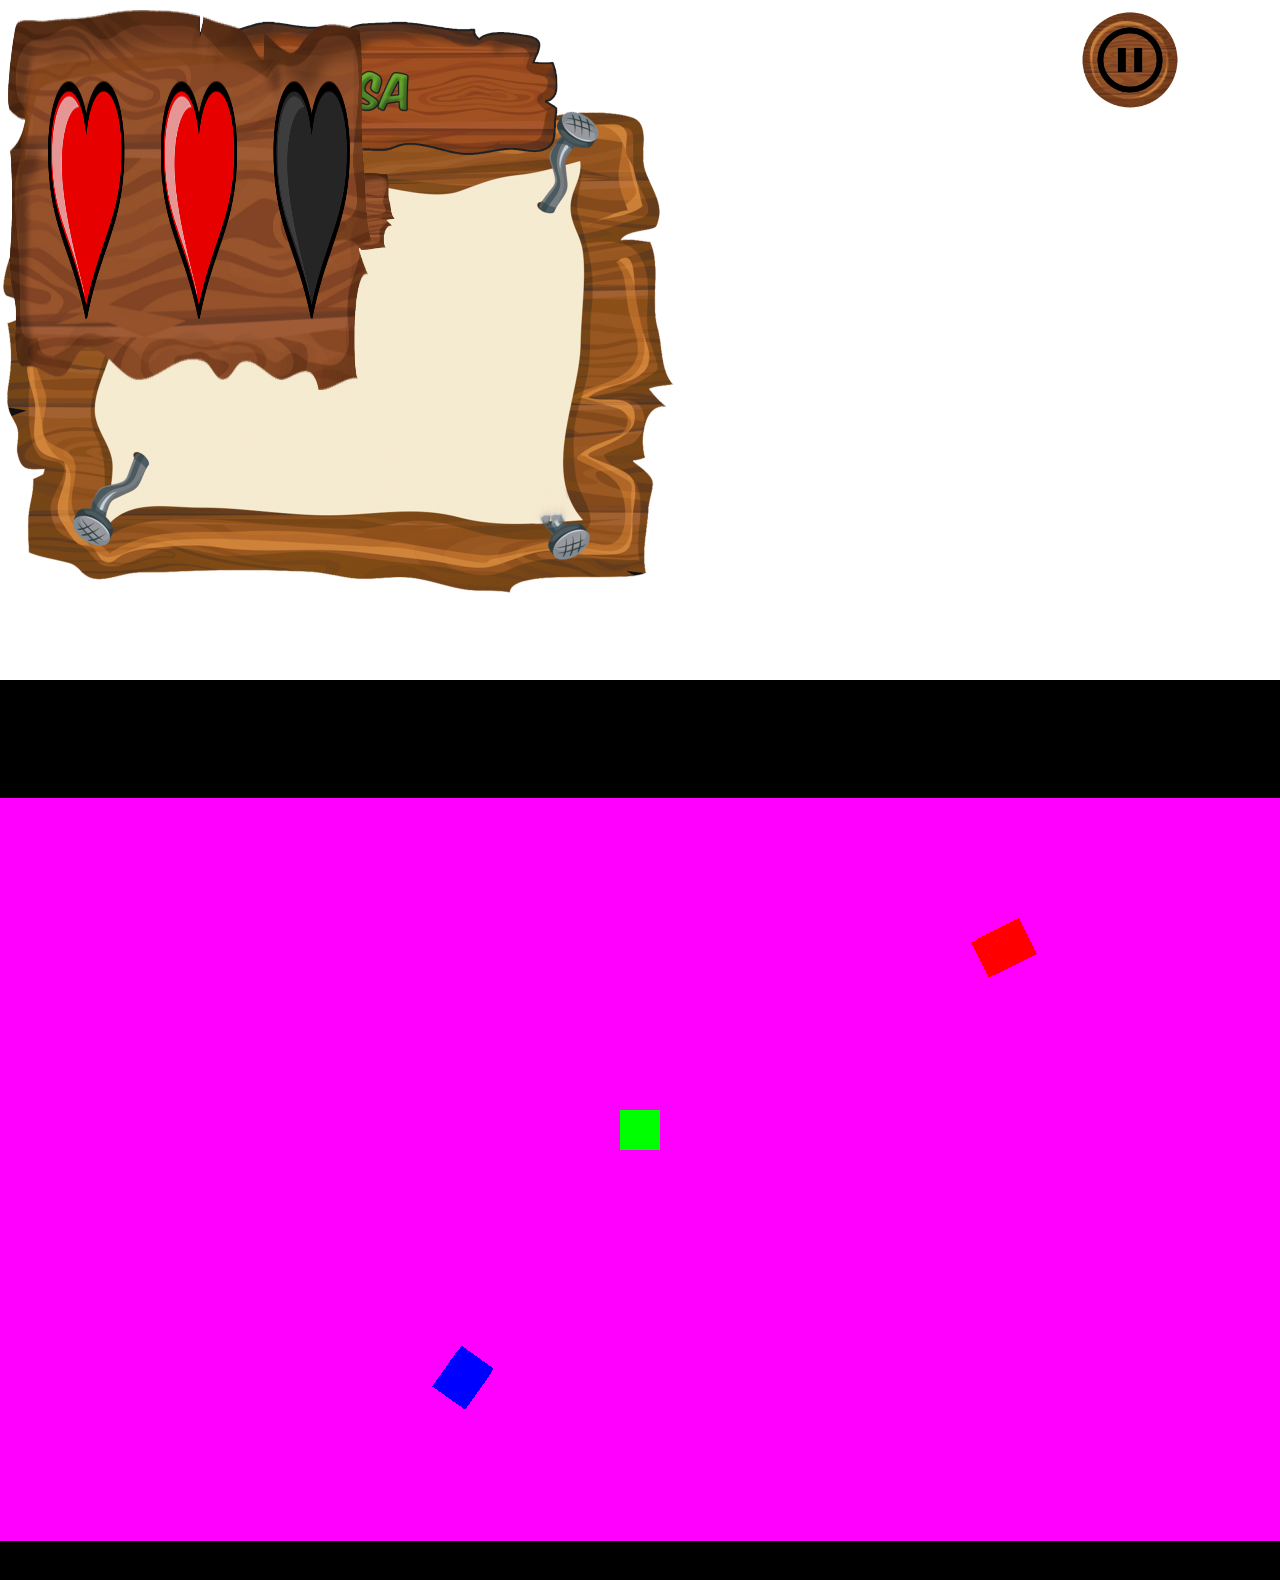
==== views/game.html @ 37ec0772 "Avance 1" ====
<!DOCTYPE html>
<html lang="en">
<head>
    <meta charset="UTF-8">
    <meta http-equiv="X-UA-Compatible" content="IE=edge">
    <meta name="viewport" content="width=device-width, initial-scale=1.0">
    <title>Document</title>
    <link rel="stylesheet" href="../css/game.css">
    <link href="https://cdn.jsdelivr.net/npm/bootstrap@5.1.1/dist/css/bootstrap.min.css" rel="stylesheet" integrity="sha384-F3w7mX95PdgyTmZZMECAngseQB83DfGTowi0iMjiWaeVhAn4FJkqJByhZMI3AhiU" crossorigin="anonymous">
    <script src="https://cdn.jsdelivr.net/npm/bootstrap@5.1.1/dist/js/bootstrap.bundle.min.js" integrity="sha384-/bQdsTh/da6pkI1MST/rWKFNjaCP5gBSY4sEBT38Q/9RBh9AH40zEOg7Hlq2THRZ" crossorigin="anonymous"></script>

    <script src="https://ajax.googleapis.com/ajax/libs/jquery/3.6.0/jquery.min.js"></script>
</head>
<style>

</style>
<body>

    <div id="vida">
        
        <img src="../Assets/Botones/corazones.png" class="img-fluid" width="380px" height="380px" alt="">
        
    </div>

    <div id="puntuaciónImage">
        
        <input type="image" id="btnPause" data-bs-toggle="modal" data-bs-target="#pauseModal" type="image" src="../Assets/Botones/btnPause.png" class="img-fluid btnScale" width="100px" height="100px" alt="">
        
    </div>

    

    <div class="modal fade" id="pauseModal" data-bs-backdrop="static" data-bs-keyboard="false" tabindex="-1" aria-labelledby="exampleModalLabel" aria-hidden="true">
        <div class="modal-dialog modal-dialog-centered">
          <div class="modal-content modal-content-skip">
            <div class="modal-body mx-auto d-flex">
             <img src="../Assets/Botones/Pausa_Menu.png" class="img-fluid" alt="">
            <input type="image" src="../Assets/Botones/btnResume.png" id="btnResume" class="btnScale" height="80" width="240" data-bs-dismiss="modal"></input>
            <input type="image" src="../Assets/Botones/Ir_Menu.png" id="btnMainMenu" class="btnScale" height="80" width="240"  ></input>
            </div>
            
              
            
          </div>
        </div>
    </div>

</body>
<script src="../js/three.js"></script>
<script src="../js/main.js"></script>
</html>
---- css/game.css ----
body{
    margin:0;
}
canvas{
    width:100%;
    height:100%;
}

.btnScale{
    transition: transform 0.5s;
}

.btnScale:hover{
transform: scale(1.2);
transition: transform 0.5s;
}

#puntuaciónImage {
position: absolute;
top: 10px;
right:100px;
width: 100%;
text-align: right;
z-index: 100;
display:block;
color:blue;
}

#vida {
position: absolute;
top: 10px;
width: 100%;
text-align: left;
z-index: 100;
display:block;
}

.modal-content-skip{
    background-color: rgba(0,0,0,.0001)!important; 
    border: rgba(0,0,0,.0001)!important; 
}

.modal-footer-skip{
    border: rgba(0,0,0,.0001)!important; 
}

#btnResume{
    position:absolute;
    top:170px;
    left:160px;
  
}


#btnMainMenu{
    position:absolute;
    top:270px;
    left:110px;
}
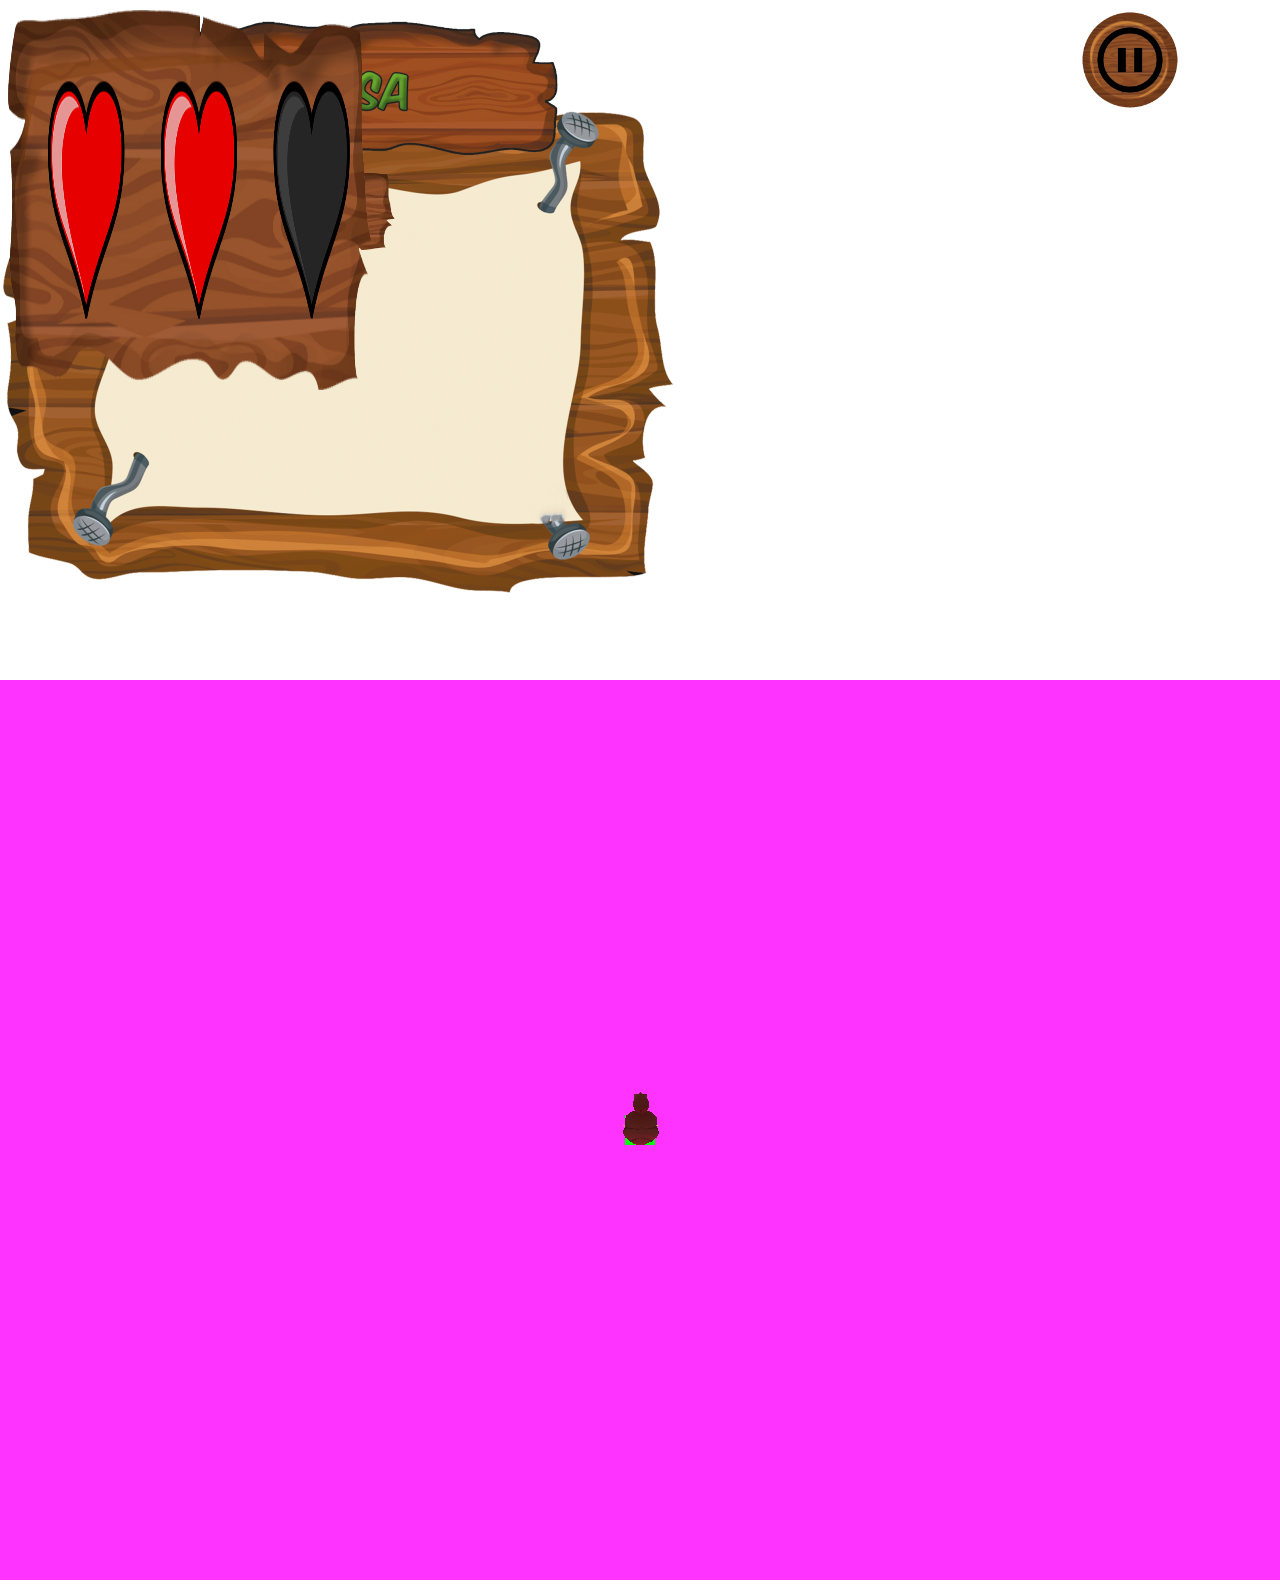
==== commit 90cc03ef: "Carga de Modelos" ====
--- a/views/game.html
+++ b/views/game.html
@@ -46,6 +46,12 @@
     </div>
 
 </body>
-<script src="../js/three.js"></script>
-<script src="../js/main.js"></script>
+
+<script type="text/javascript" src="../js/FBXLoaders/three2.js"></script>
+<script type="text/javascript" src="../js/FBXLoaders/MTLLoader.js"></script>
+<script type="text/javascript" src="../js/FBXLoaders/FBXLoader.js"></script>
+<script type="text/javascript" src="../js/FBXLoaders/OBJLoader.js"></script>
+<script type="text/javascript" src="../js/FBXLoaders/inflate.min.js"></script>
+<script type="text/javascript" src="../js/main.js"></script>
+
 </html>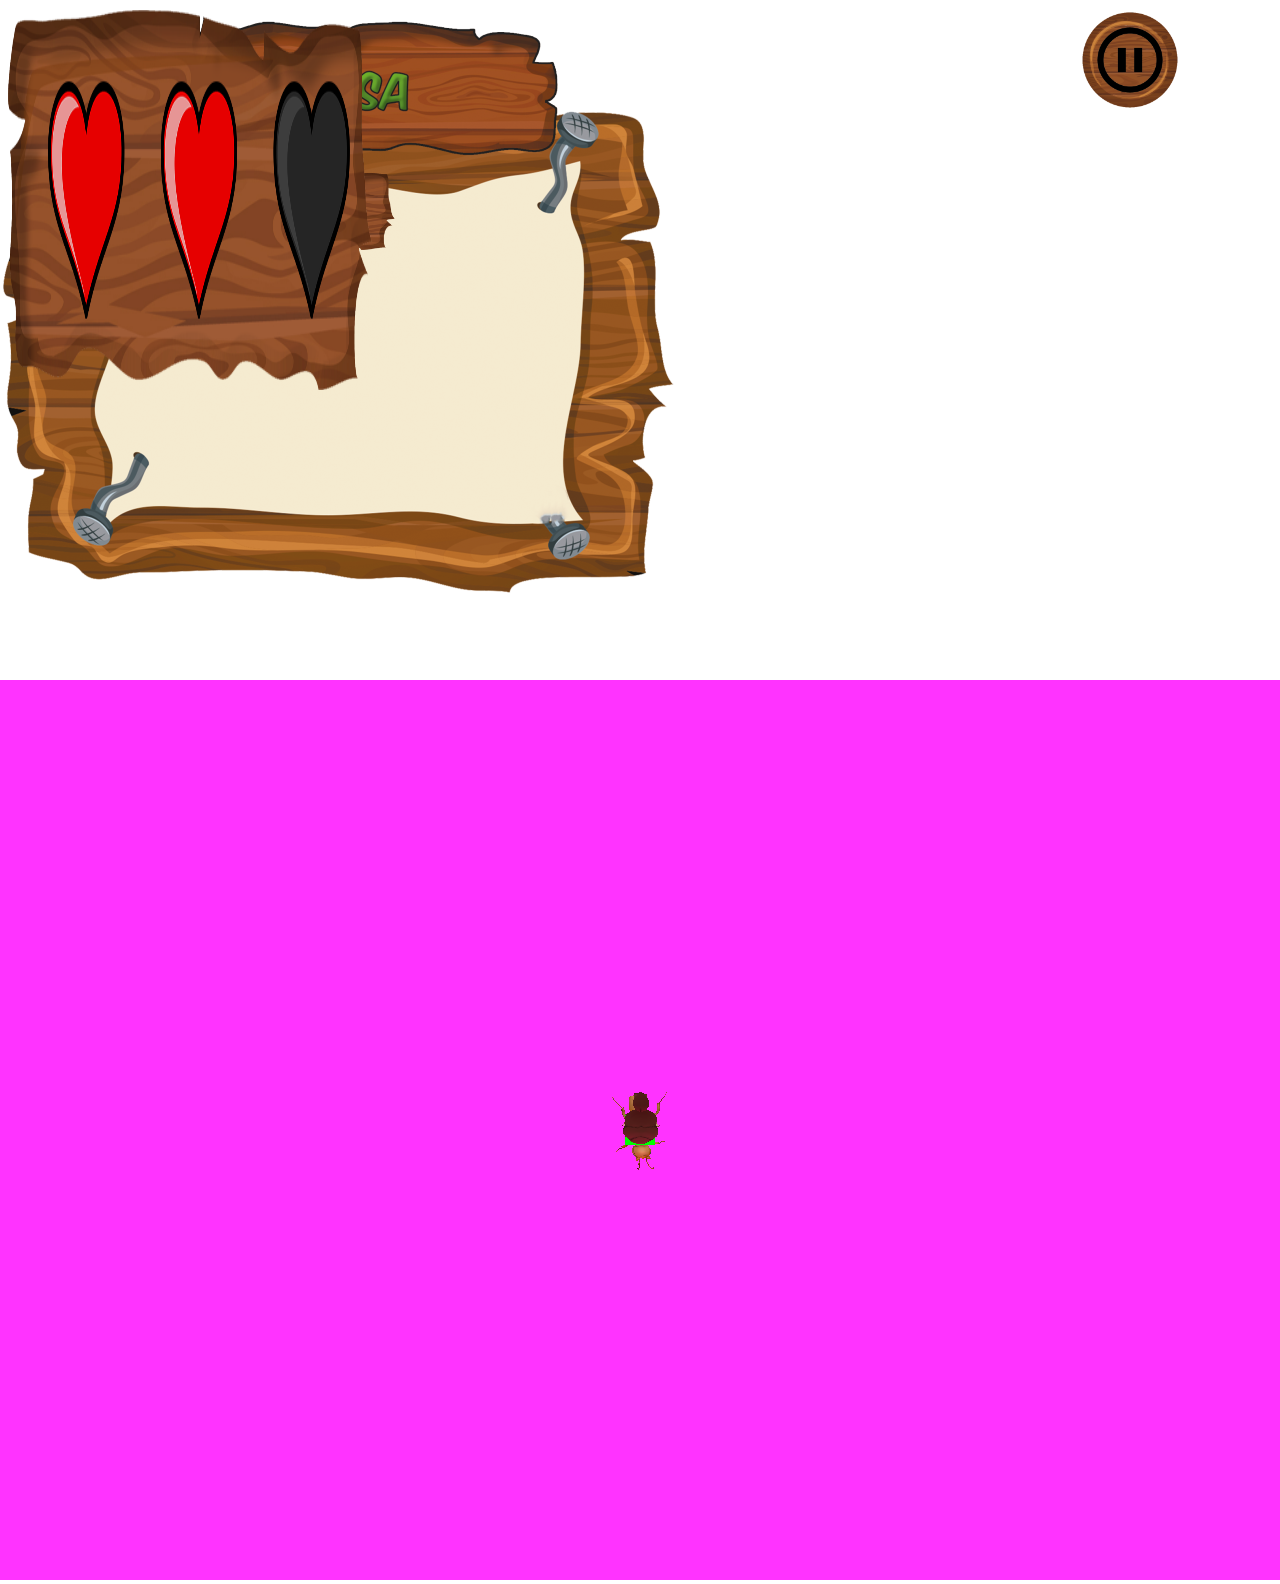
==== commit 6c1be23f: "Estructuración 1" ====
--- a/views/game.html
+++ b/views/game.html
@@ -52,6 +52,9 @@
 <script type="text/javascript" src="../js/FBXLoaders/FBXLoader.js"></script>
 <script type="text/javascript" src="../js/FBXLoaders/OBJLoader.js"></script>
 <script type="text/javascript" src="../js/FBXLoaders/inflate.min.js"></script>
+<script type="text/javascript" src="../js/models/gameAppClass.js"></script>
+<script type="text/javascript" src="../js/models/enemyClass.js"></script>
+<script type="text/javascript" src="../js/models/enemyGen.js"></script>
 <script type="text/javascript" src="../js/main.js"></script>
 
 </html>--- a/css/game.css
+++ b/css/game.css
@@ -1,5 +1,6 @@
 body{
     margin:0;
+    overflow: hidden
 }
 canvas{
     width:100%;
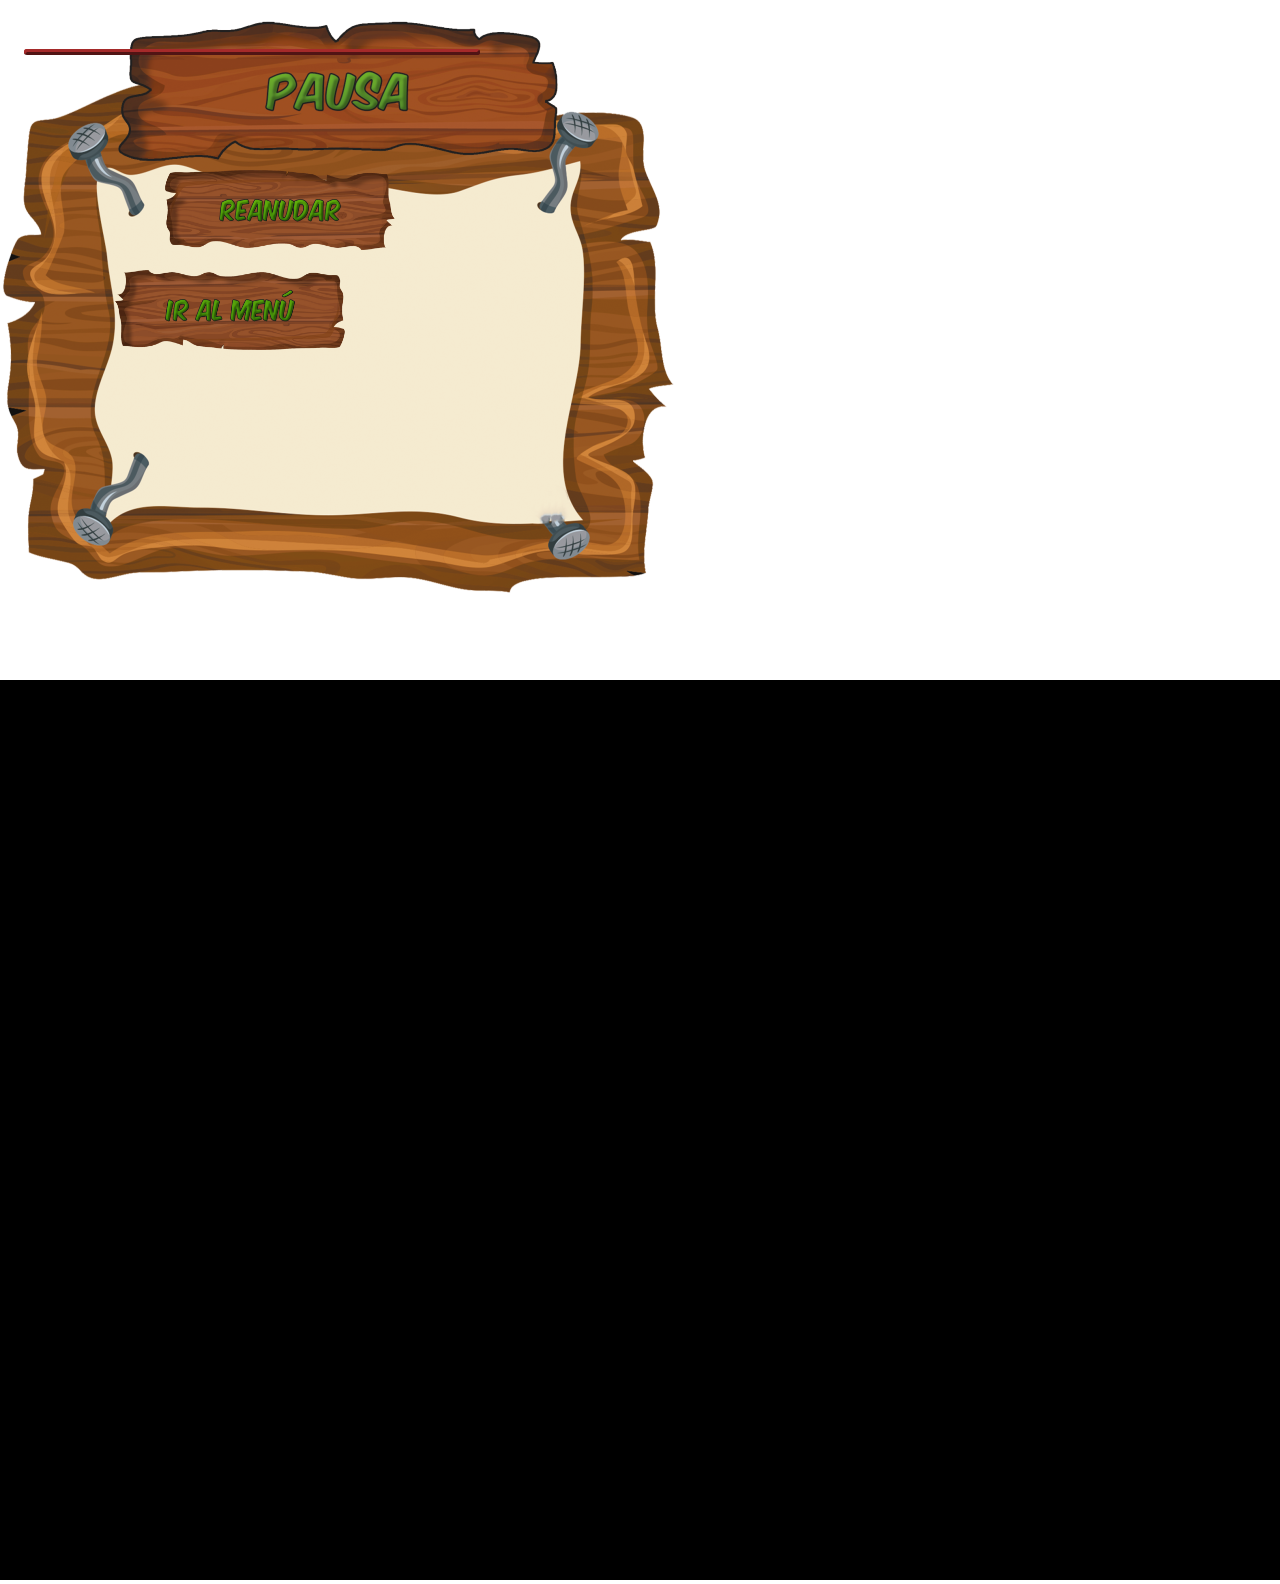
==== commit ed08468b: "Entrega Segundo avance" ====
--- a/views/game.html
+++ b/views/game.html
@@ -4,7 +4,8 @@
     <meta charset="UTF-8">
     <meta http-equiv="X-UA-Compatible" content="IE=edge">
     <meta name="viewport" content="width=device-width, initial-scale=1.0">
-    <title>Document</title>
+    <title>Garden Rush</title>
+    <link rel="icon" href="../Assets/Imagenes/icon.png">
     <link rel="stylesheet" href="../css/game.css">
     <link href="https://cdn.jsdelivr.net/npm/bootstrap@5.1.1/dist/css/bootstrap.min.css" rel="stylesheet" integrity="sha384-F3w7mX95PdgyTmZZMECAngseQB83DfGTowi0iMjiWaeVhAn4FJkqJByhZMI3AhiU" crossorigin="anonymous">
     <script src="https://cdn.jsdelivr.net/npm/bootstrap@5.1.1/dist/js/bootstrap.bundle.min.js" integrity="sha384-/bQdsTh/da6pkI1MST/rWKFNjaCP5gBSY4sEBT38Q/9RBh9AH40zEOg7Hlq2THRZ" crossorigin="anonymous"></script>
@@ -16,15 +17,28 @@
 </style>
 <body>
 
-    <div id="vida">
+    <div id="player1-health">
+        <div class="progress">
+            <div class="progress-done" style="width: 300px">
+              
+                
+              
+            </div>
+          </div>
         
-        <img src="../Assets/Botones/corazones.png" class="img-fluid" width="380px" height="380px" alt="">
         
     </div>
 
-    <div id="puntuaciónImage">
+    <div id="player2-health">
         
-        <input type="image" id="btnPause" data-bs-toggle="modal" data-bs-target="#pauseModal" type="image" src="../Assets/Botones/btnPause.png" class="img-fluid btnScale" width="100px" height="100px" alt="">
+        <div class="progress">
+            <div class="progress-done" style="width: 300px">
+              
+                
+              
+            </div>
+          </div>
+          <!--<input type="image" id="btnPause" data-bs-toggle="modal" data-bs-target="#pauseModal" type="image" src="../Assets/Botones/btnPause.png" class="img-fluid btnScale" width="100px" height="100px" alt=""> -->
         
     </div>
 
@@ -53,8 +67,12 @@
 <script type="text/javascript" src="../js/FBXLoaders/OBJLoader.js"></script>
 <script type="text/javascript" src="../js/FBXLoaders/inflate.min.js"></script>
 <script type="text/javascript" src="../js/models/gameAppClass.js"></script>
+<script type="text/javascript" src="../js/models/playerClass.js"></script>
 <script type="text/javascript" src="../js/models/enemyClass.js"></script>
-<script type="text/javascript" src="../js/models/enemyGen.js"></script>
+
+<script type="text/javascript" src="../js/Scenes/firstScene.js"></script>
+<script type="text/javascript" src="../js/Scenes/secondScene.js"></script>
+<script type="text/javascript" src="../js/Scenes/thirdScene.js"></script>
 <script type="text/javascript" src="../js/main.js"></script>
 
 </html>--- a/css/game.css
+++ b/css/game.css
@@ -1,60 +1,81 @@
-body{
-    margin:0;
-    overflow: hidden
+body {
+  margin: 0;
+  overflow: hidden;
 }
-canvas{
-    width:100%;
-    height:100%;
+canvas {
+  width: 100%;
+  height: 100%;
 }
 
-.btnScale{
-    transition: transform 0.5s;
+.btnScale {
+  transition: transform 0.5s;
 }
 
-.btnScale:hover{
-transform: scale(1.2);
-transition: transform 0.5s;
+.btnScale:hover {
+  transform: scale(1.2);
+  transition: transform 0.5s;
 }
 
-#puntuaciónImage {
-position: absolute;
-top: 10px;
-right:100px;
-width: 100%;
-text-align: right;
-z-index: 100;
-display:block;
-color:blue;
+#player2-health {
+  position: absolute;
+  top: 50px;
+  left: 1450px;
+  width: 100%;
+  text-align: right;
+  z-index: 100;
+  display: block;
+  color: blue;
 }
 
-#vida {
-position: absolute;
-top: 10px;
-width: 100%;
-text-align: left;
-z-index: 100;
-display:block;
+#player1-health {
+  position: absolute;
+  top: 50px;
+  left: 100px;
+
+  width: 100%;
+  text-align: left;
+  z-index: 100;
+  display: block;
 }
 
-.modal-content-skip{
-    background-color: rgba(0,0,0,.0001)!important; 
-    border: rgba(0,0,0,.0001)!important; 
+.modal-content-skip {
+  background-color: rgba(0, 0, 0, 0.0001) !important;
+  border: rgba(0, 0, 0, 0.0001) !important;
 }
 
-.modal-footer-skip{
-    border: rgba(0,0,0,.0001)!important; 
+.modal-footer-skip {
+  border: rgba(0, 0, 0, 0.0001) !important;
 }
 
-#btnResume{
-    position:absolute;
-    top:170px;
-    left:160px;
-  
+#btnResume {
+  position: absolute;
+  top: 170px;
+  left: 160px;
 }
 
+.progress {
+  transform: scale(1.5);
+  background-image: url("../Assets/Botones/Barra_fondo.png");
+  border-radius: 50px;
+  border-style: outset;
+  border-width: 2px;
+  border-color: brown;
+  height: 150%;
+  width: 300px;
+}
 
-#btnMainMenu{
-    position:absolute;
-    top:270px;
-    left:110px;
-}+.progress-done {
+  background-image: url("../Assets/Botones/Barra.png");
+  border-radius: 20px;
+  display: flex;
+  align-items: center;
+  justify-content: center;
+  color: white;
+  height: 100%;
+}
+
+#btnMainMenu {
+  position: absolute;
+  top: 270px;
+  left: 110px;
+}
